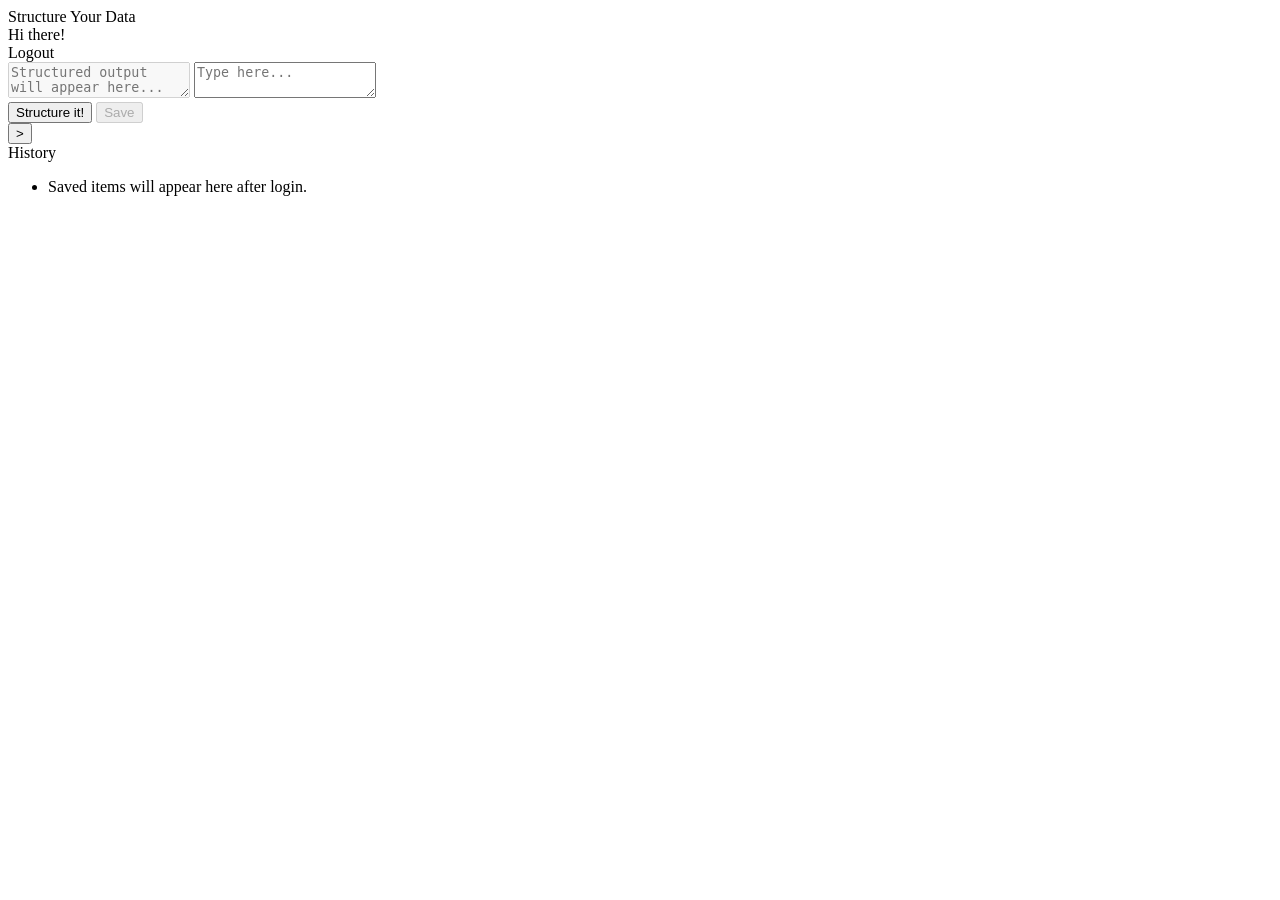
==== s3-frontend/index.html @ b126037b "Create index.html" ====
<!DOCTYPE html>
<html lang="en">
<head>
  <meta charset="UTF-8" />
  <title>Structure Your Data!</title>
<link rel="stylesheet" href="project-style.css">
</head>
<body>

  <div class="app-shell">
    <header class="topbar">
      <div id="welcomeText" class="welcome">Structure Your Data</div>
      <div class="topbar-right">
        <div class="tiny-title">Hi there!</div>
        <span id="logoutBtn" role="link" tabindex="0" style="cursor: pointer;">Logout</span>
      </div>
    </header>

    <div class="main">
      <div class="workspace">
        <div class="app-box">
          <textarea id="outputBox" class="box" placeholder="Structured output will appear here..." disabled></textarea>
          <textarea id="inputBox" class="box" placeholder="Type here..."></textarea>
          <div class="button-row">
            <button id="submitBtn">Structure it!</button>
            <button id="saveBtn" disabled>Save</button>
          </div>
        </div>
      </div>

      <aside id="historySidebar" class="sidebar">
        <div class="sidebar-head">
          <button id="collapseBtn" class="collapse-btn" aria-label="Collapse sidebar">&gt;</button>
          <div class="sidebar-title">History</div>
        </div>
        <div class="sidebar-content">
         
          <ul id="historyList" class="history-list">
            <li class="history-item">Saved items will appear here after login.</li>
          </ul>
        </div>
      </aside>
    </div>
  </div>


<script src="index.js"></script>

</body>
</html>
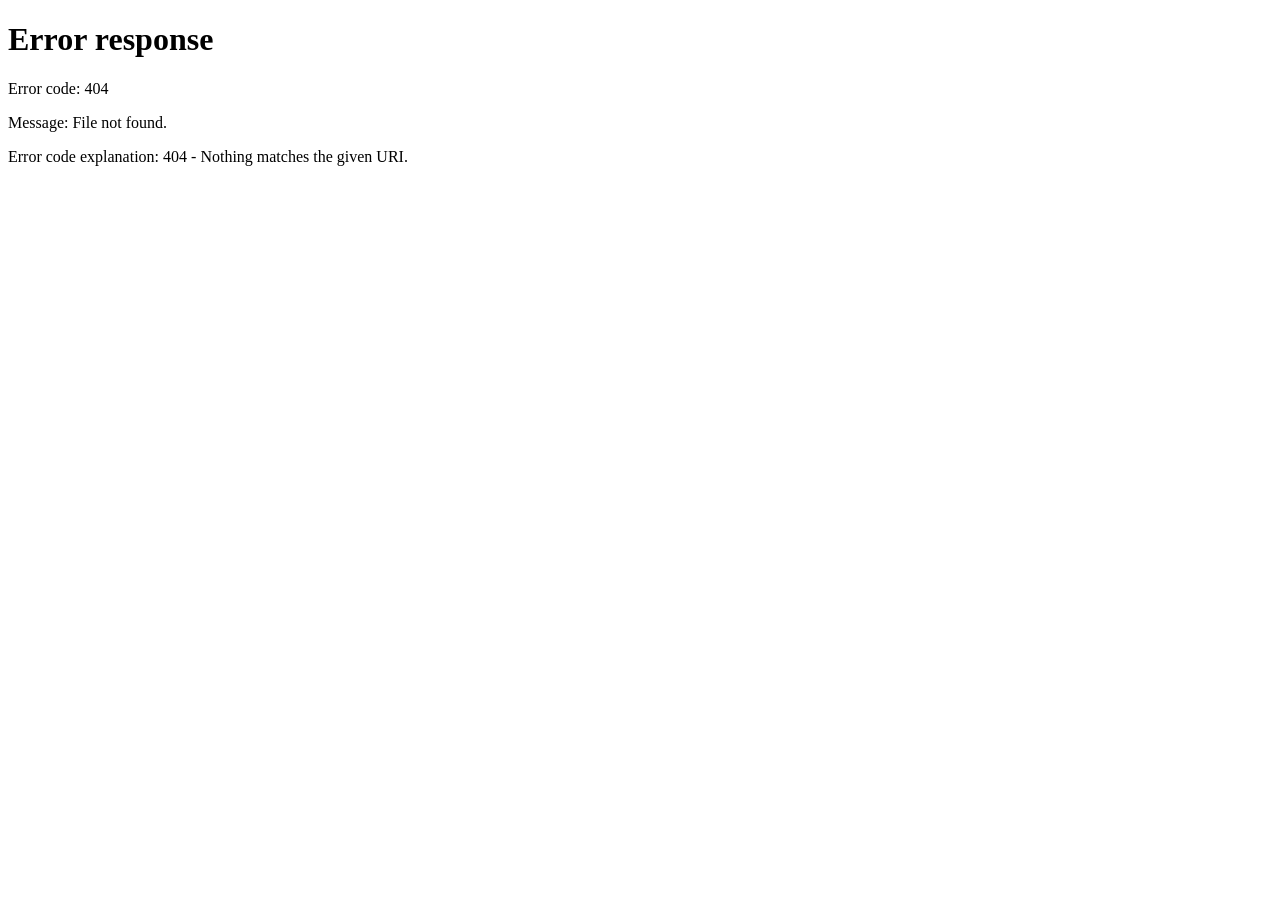
==== commit 8c7c5e66: "Update index.html" ====
--- a/s3-frontend/index.html
+++ b/s3-frontend/index.html
@@ -3,7 +3,7 @@
 <head>
   <meta charset="UTF-8" />
   <title>Structure Your Data!</title>
-<link rel="stylesheet" href="project-style.css">
+  <link rel="stylesheet" href="project-style.css">
 </head>
 <body>
 
@@ -34,17 +34,18 @@
           <div class="sidebar-title">History</div>
         </div>
         <div class="sidebar-content">
-         
           <ul id="historyList" class="history-list">
             <li class="history-item">Saved items will appear here after login.</li>
           </ul>
+        </div>
+        <div class="sidebar-footer">
+          <button id="downloadBtn" class="download-btn">Download Excel</button>
         </div>
       </aside>
     </div>
   </div>
 
-
-<script src="index.js"></script>
+  <script src="index.js"></script>
 
 </body>
 </html>
--- a/s3-frontend/project-style.css
+++ b/s3-frontend/project-style.css
@@ -0,0 +1,268 @@
+    :root {
+      --bg: #f4f7fb;
+      --panel: #ffffff;
+      --ink: #1f2937;
+      --muted: #6b7280;
+      --line: #e5e7eb;
+      --brand: #2563eb;
+      --brand-strong: #1d4ed8;
+      --history-hover: #eff6ff;
+      --history-active: #dbeafe;
+      --radius: 14px;
+      --shadow: 0 10px 30px rgba(15, 23, 42, 0.08);
+    }
+
+    * {
+      box-sizing: border-box;
+    }
+
+    body {
+      margin: 0;
+      min-height: 100vh;
+      font-family: "Segoe UI", "Helvetica Neue", sans-serif;
+      color: var(--ink);
+      background:
+        radial-gradient(circle at 5% 5%, #e0edff 0%, transparent 30%),
+        radial-gradient(circle at 95% 95%, #eaf7f1 0%, transparent 30%),
+        var(--bg);
+    }
+
+    .app-shell {
+      min-height: 100vh;
+      display: flex;
+      flex-direction: column;
+      padding: 16px;
+      gap: 16px;
+    }
+
+    .topbar {
+      background: #06061f;
+      border: 1px solid var(--line);
+      border-radius: var(--radius);
+      box-shadow: var(--shadow);
+      min-height: 60px;
+      display: flex;
+      align-items: center;
+      justify-content: space-between;
+      padding: 10px 14px;
+      gap: 12px;
+    }
+
+    .welcome {
+      font-size: 18px;
+      font-weight: 600;
+      white-space: nowrap;
+      color: #ffffff;
+    }
+
+    .topbar-right {
+      display: flex;
+      align-items: center;
+      gap: 12px;
+    }
+
+    .tiny-title {
+      font-size: 12px;
+      color: #dbeafe;
+      letter-spacing: 0.03em;
+      text-transform: uppercase;
+      white-space: nowrap;
+    }
+
+    .main {
+      flex: 1;
+      display: flex;
+      gap: 16px;
+      min-height: 0;
+    }
+
+    .workspace {
+      flex: 1;
+      display: flex;
+      flex-direction: column;
+      gap: 12px;
+      min-width: 0;
+    }
+
+    .app-box {
+      background: var(--panel);
+      border: 1px solid var(--line);
+      border-radius: var(--radius);
+      box-shadow: var(--shadow);
+      padding: 12px;
+      display: flex;
+      flex-direction: column;
+      gap: 10px;
+    }
+
+    .box {
+      width: 100%;
+      font-size: 16px;
+      padding: 12px;
+      border: 1px solid var(--line);
+      border-radius: 12px;
+      resize: vertical;
+      font-family: "Consolas", "Courier New", monospace;
+      min-height: 180px;
+      background: #fbfdff;
+    }
+
+    button {
+      padding: 10px 14px;
+      font-size: 15px;
+      background: var(--brand);
+      color: white;
+      border: none;
+      border-radius: 10px;
+      cursor: pointer;
+      transition: background 0.2s ease, transform 0.1s ease;
+    }
+
+    button:hover:not(:disabled) {
+      background: var(--brand-strong);
+    }
+
+    button:active:not(:disabled) {
+      transform: translateY(1px);
+    }
+
+    button:disabled {
+      background: #9ca3af;
+      cursor: not-allowed;
+    }
+
+    .button-row {
+      display: flex;
+      gap: 10px;
+    }
+
+    #submitBtn,
+    #saveBtn {
+      width: 100%;
+    }
+
+    #logoutBtn {
+      width: auto;
+      min-width: 0;
+      background: transparent;
+      color: #ffffff;
+      padding: 0;
+      border-radius: 0;
+    }
+
+    #logoutBtn:hover:not(:disabled) {
+      background: transparent;
+      text-decoration: underline;
+    }
+
+    #logoutBtn:active:not(:disabled) {
+      transform: none;
+    }
+
+    .sidebar {
+      width: 280px;
+      background: var(--panel);
+      border: 1px solid var(--line);
+      border-radius: var(--radius);
+      box-shadow: var(--shadow);
+      display: flex;
+      flex-direction: column;
+      transition: width 0.25s ease;
+      overflow: hidden;
+    }
+
+    .sidebar.collapsed {
+      width: 66px;
+    }
+
+    .sidebar-head {
+      display: flex;
+      align-items: center;
+      justify-content: flex-start;
+      gap: 8px;
+      padding: 10px;
+      border-bottom: 1px solid var(--line);
+      min-height: 52px;
+    }
+
+    .sidebar-title {
+      font-size: 15px;
+      font-weight: 600;
+      white-space: nowrap;
+    }
+
+    .collapse-btn {
+      width: auto;
+      height: auto;
+      border-radius: 0;
+      padding: 0;
+      font-size: 16px;
+      line-height: 1;
+      background: transparent;
+      color: var(--ink);
+    }
+
+    .sidebar-content {
+      padding: 10px;
+      display: flex;
+      flex-direction: column;
+      gap: 10px;
+      min-height: 0;
+      overflow: auto;
+    }
+
+    .history-list {
+      margin: 0;
+      padding: 0;
+      list-style: none;
+      display: flex;
+      flex-direction: column;
+      gap: 8px;
+    }
+
+    .history-item {
+      border: 1px solid var(--line);
+      border-radius: 10px;
+      background: #fff;
+      padding: 10px;
+      font-size: 14px;
+      cursor: pointer;
+      transition: background 0.2s ease, border-color 0.2s ease, transform 0.08s ease;
+      user-select: none;
+    }
+
+    .history-item:hover {
+      background: var(--history-hover);
+      border-color: #bfdbfe;
+    }
+
+    .history-item:active {
+      transform: scale(0.99);
+    }
+
+    .history-item.active {
+      background: var(--history-active);
+      border-color: #93c5fd;
+    }
+
+
+    .sidebar.collapsed .sidebar-title,
+    .sidebar.collapsed .sidebar-content {
+      display: none;
+    }
+
+    @media (max-width: 980px) {
+      .main {
+        flex-direction: column;
+      }
+
+      .sidebar,
+      .sidebar.collapsed {
+        width: 100%;
+      }
+
+      .sidebar.collapsed .sidebar-title,
+      .sidebar.collapsed .sidebar-content {
+        display: block;
+      }
+    }
